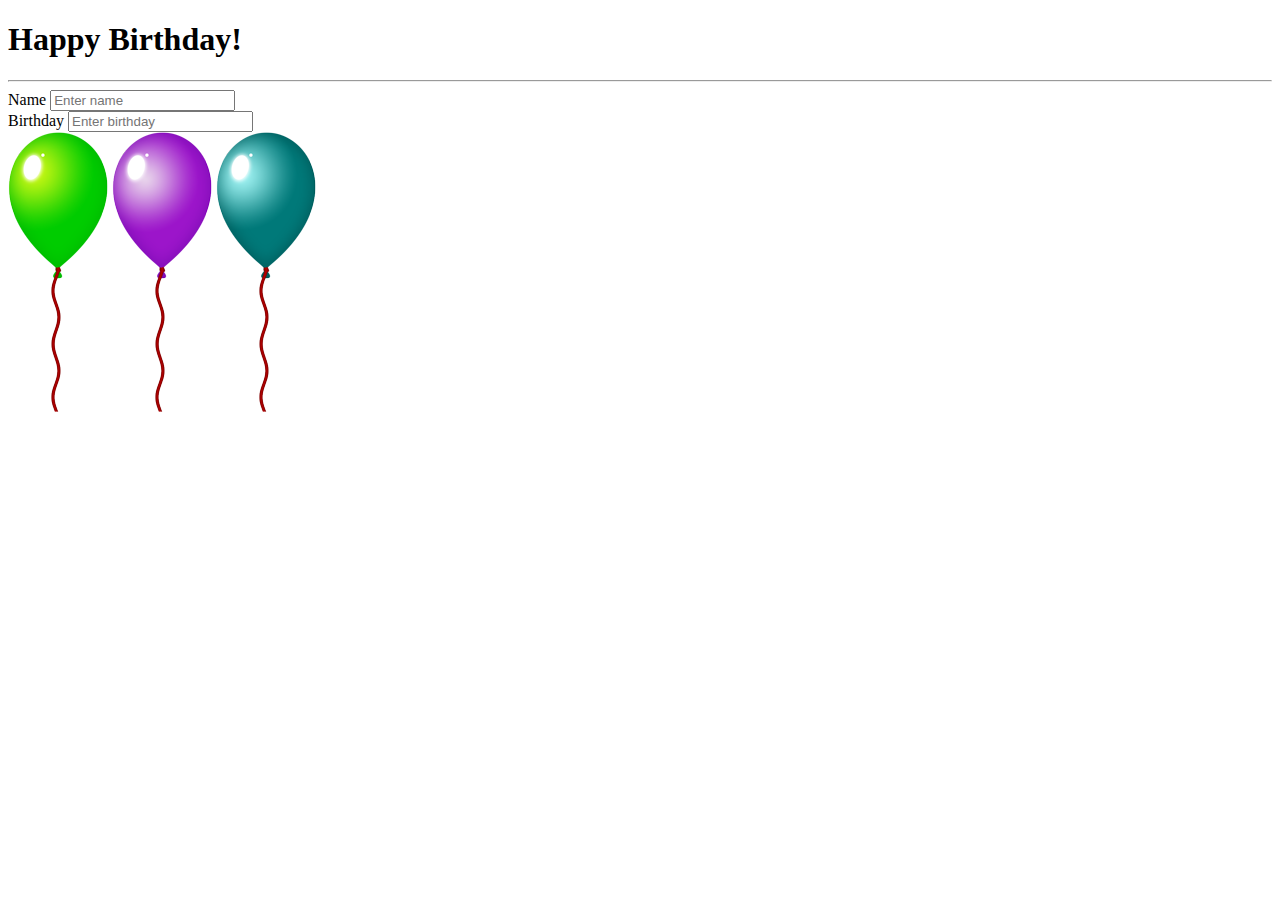
==== balloons.html @ 8847562a "Commit" ====
<!DOCTYPE html>
<html lang="en">
<head>
    <meta charset="UTF-8">
    <meta http-equiv="X-UA-Compatible" content="IE=edge">
    <meta name="viewport" content="width=device-width, initial-scale=1.0">
    <link rel="stylesheet" href="https://stackpath.bootstrapcdn.com/bootstrap/4.2.1/css/bootstrap.min.css" integrity="sha384-GJzZqFGwb1QTTN6wy59ffF1BuGJpLSa9DkKMp0DgiMDm4iYMj70gZWKYbI706tWS" crossorigin="anonymous">
    <!-- pickadate -->
    <link rel="stylesheet" href="css/classic.css" />
    <link rel="stylesheet" href="css/classic.date.css" />
    <title>Balloons</title>
</head>
<body>

    <!-- content -->
    <div class="container">
        <h1>Happy Birthday!</h1><hr />
        <form role="form">
            <div class="row">
                <div class="col-sm">
                    <div class="form-group">
                        <label for="name">Name</label>
                        <input type="text" class="form-control" id="name" placeholder="Enter name">
                    </div>
                    <div class="form-group">
                        <label for="birthday">Birthday</label>
                        <input type="text" class="form-control" id="birthday" placeholder="Enter birthday" />
                    </div>
                </div>
                <div class="col-sm">
                    <img src="media/green.png" class="ball" alt="red balloon" id="redImg" />
                    <img src="media/purple.png" class="ball" alt="green balloon" id="greenImg" />
                    <img src="media/blue_green.png" class="ball" alt="blue balloon" id="blueImg" />
                </div>
            </div>
        </form>
    </div>

    <!-- jQuery -->
    <script src="https://code.jquery.com/jquery-3.3.1.slim.min.js" integrity="sha384-q8i/X+965DzO0rT7abK41JStQIAqVgRVzpbzo5smXKp4YfRvH+8abtTE1Pi6jizo" crossorigin="anonymous"></script>
    <!-- popper -->
    <script src="https://cdnjs.cloudflare.com/ajax/libs/popper.js/1.14.6/umd/popper.min.js" integrity="sha384-wHAiFfRlMFy6i5SRaxvfOCifBUQy1xHdJ/yoi7FRNXMRBu5WHdZYu1hA6ZOblgut" crossorigin="anonymous"></script>
    <!-- bootstrap -->
    <script src="https://stackpath.bootstrapcdn.com/bootstrap/4.2.1/js/bootstrap.min.js" integrity="sha384-B0UglyR+jN6CkvvICOB2joaf5I4l3gm9GU6Hc1og6Ls7i6U/mkkaduKaBhlAXv9k" crossorigin="anonymous"></script>
    <!-- pickadate -->
    <script src="/js/picker.js"></script>
    <script src="/js/picker.date.js"></script>
    <!--custom js-->
    <script src="js/balloons.js"></script>

</body>
</html>
---- css/classic.css ----
/* ==========================================================================
   $BASE-PICKER
   ========================================================================== */
/**
 * Note: the root picker element should *NOT* be styled more than what’s here.
 */
.picker {
  font-size: 16px;
  text-align: left;
  line-height: 1.2;
  color: #000;
  position: absolute;
  z-index: 10000;
  -webkit-user-select: none;
     -moz-user-select: none;
      -ms-user-select: none;
          user-select: none;
  outline: none;
}
/**
 * The picker input element.
 */
.picker__input {
  cursor: default;
}
/**
 * When the picker is opened, the input element is “activated”.
 */
.picker__input.picker__input--active {
  border-color: #0089ec;
}
/**
 * The holder is the only “scrollable” top-level container element.
 */
.picker__holder {
  width: 100%;
  overflow-y: auto;
  -webkit-overflow-scrolling: touch;
}

/*!
 * Classic picker styling for pickadate.js
 * Demo: http://amsul.github.io/pickadate.js
 */
/**
 * Note: the root picker element should *NOT* be styled more than what’s here.
 */
.picker {
  width: 100%;
}
/**
 * The holder is the base of the picker.
 */
.picker__holder {
  position: absolute;
  background: #fff;
  border: 1px solid #aaaaaa;
  border-top-width: 0;
  border-bottom-width: 0;
  border-radius: 0 0 5px 5px;
  box-sizing: border-box;
  min-width: 176px;
  max-width: 466px;
  max-height: 0;
  -ms-filter: "progid:DXImageTransform.Microsoft.Alpha(Opacity=0)";
  filter: alpha(opacity=0);
  -moz-opacity: 0;
  opacity: 0;
  transform: translateY(-1em) perspective(600px) rotateX(10deg);
  transition: transform 0.15s ease-out, opacity 0.15s ease-out, max-height 0s 0.15s, border-width 0s 0.15s;
}
/**
 * The frame and wrap work together to ensure that
 * clicks within the picker don’t reach the holder.
 */
.picker__frame {
  padding: 1px;
}
.picker__wrap {
  margin: -1px;
}
/**
 * When the picker opens...
 */
.picker--opened .picker__holder {
  max-height: 25em;
  -ms-filter: "progid:DXImageTransform.Microsoft.Alpha(Opacity=100)";
  filter: alpha(opacity=100);
  -moz-opacity: 1;
  opacity: 1;
  border-top-width: 1px;
  border-bottom-width: 1px;
  transform: translateY(0) perspective(600px) rotateX(0);
  transition: transform 0.15s ease-out, opacity 0.15s ease-out, max-height 0s, border-width 0s;
  box-shadow: 0 6px 18px 1px rgba(0, 0, 0, 0.12);
}
---- css/classic.date.css ----
/* ==========================================================================
   $BASE-DATE-PICKER
   ========================================================================== */
/**
 * The picker box.
 */
.picker__box {
  padding: 0 1em;
}
/**
 * The header containing the month and year stuff.
 */
.picker__header {
  text-align: center;
  position: relative;
  margin-top: .75em;
}
/**
 * The month and year labels.
 */
.picker__month,
.picker__year {
  font-weight: 500;
  display: inline-block;
  margin-left: .25em;
  margin-right: .25em;
}
.picker__year {
  color: #999;
  font-size: .8em;
  font-style: italic;
}
/**
 * The month and year selectors.
 */
.picker__select--month,
.picker__select--year {
  border: 1px solid #b7b7b7;
  height: 2em;
  padding: .5em;
  margin-left: .25em;
  margin-right: .25em;
}
@media (min-width: 24.5em) {
  .picker__select--month,
  .picker__select--year {
    margin-top: -0.5em;
  }
}
.picker__select--month {
  width: 35%;
}
.picker__select--year {
  width: 22.5%;
}
.picker__select--month:focus,
.picker__select--year:focus {
  border-color: #0089ec;
}
/**
 * The month navigation buttons.
 */
.picker__nav--prev,
.picker__nav--next {
  position: absolute;
  padding: .5em 1.25em;
  width: 1em;
  height: 1em;
  box-sizing: content-box;
  top: -0.25em;
}
@media (min-width: 24.5em) {
  .picker__nav--prev,
  .picker__nav--next {
    top: -0.33em;
  }
}
.picker__nav--prev {
  left: -1em;
  padding-right: 1.25em;
}
@media (min-width: 24.5em) {
  .picker__nav--prev {
    padding-right: 1.5em;
  }
}
.picker__nav--next {
  right: -1em;
  padding-left: 1.25em;
}
@media (min-width: 24.5em) {
  .picker__nav--next {
    padding-left: 1.5em;
  }
}
.picker__nav--prev:before,
.picker__nav--next:before {
  content: " ";
  border-top: .5em solid transparent;
  border-bottom: .5em solid transparent;
  border-right: 0.75em solid #000;
  width: 0;
  height: 0;
  display: block;
  margin: 0 auto;
}
.picker__nav--next:before {
  border-right: 0;
  border-left: 0.75em solid #000;
}
.picker__nav--prev:hover,
.picker__nav--next:hover {
  cursor: pointer;
  color: #000;
  background: #b1dcfb;
}
.picker__nav--disabled,
.picker__nav--disabled:hover,
.picker__nav--disabled:before,
.picker__nav--disabled:before:hover {
  cursor: default;
  background: none;
  border-right-color: #f5f5f5;
  border-left-color: #f5f5f5;
}
/**
 * The calendar table of dates
 */
.picker__table {
  text-align: center;
  border-collapse: collapse;
  border-spacing: 0;
  table-layout: fixed;
  font-size: inherit;
  width: 100%;
  margin-top: .75em;
  margin-bottom: .5em;
}
@media (min-height: 33.875em) {
  .picker__table {
    margin-bottom: .75em;
  }
}
.picker__table td {
  margin: 0;
  padding: 0;
}
/**
 * The weekday labels
 */
.picker__weekday {
  width: 14.285714286%;
  font-size: .75em;
  padding-bottom: .25em;
  color: #999;
  font-weight: 500;
  /* Increase the spacing a tad */
}
@media (min-height: 33.875em) {
  .picker__weekday {
    padding-bottom: .5em;
  }
}
/**
 * The days on the calendar
 */
.picker__day {
  padding: .3125em 0;
  font-weight: 200;
  border: 1px solid transparent;
}
.picker__day--today {
  position: relative;
}
.picker__day--today:before {
  content: " ";
  position: absolute;
  top: 2px;
  right: 2px;
  width: 0;
  height: 0;
  border-top: 0.5em solid #0059bc;
  border-left: .5em solid transparent;
}
.picker__day--disabled:before {
  border-top-color: #aaa;
}
.picker__day--outfocus {
  color: #ddd;
}
.picker__day--infocus:hover,
.picker__day--outfocus:hover {
  cursor: pointer;
  color: #000;
  background: #b1dcfb;
}
.picker__day--highlighted {
  border-color: #0089ec;
}
.picker__day--highlighted:hover,
.picker--focused .picker__day--highlighted {
  cursor: pointer;
  color: #000;
  background: #b1dcfb;
}
.picker__day--selected,
.picker__day--selected:hover,
.picker--focused .picker__day--selected {
  background: #0089ec;
  color: #fff;
}
.picker__day--disabled,
.picker__day--disabled:hover,
.picker--focused .picker__day--disabled {
  background: #f5f5f5;
  border-color: #f5f5f5;
  color: #ddd;
  cursor: default;
}
.picker__day--highlighted.picker__day--disabled,
.picker__day--highlighted.picker__day--disabled:hover {
  background: #bbb;
}
/**
 * The footer containing the "today", "clear", and "close" buttons.
 */
.picker__footer {
  text-align: center;
}
.picker__button--today,
.picker__button--clear,
.picker__button--close {
  border: 1px solid #fff;
  background: #fff;
  font-size: .8em;
  padding: .66em 0;
  font-weight: bold;
  width: 33%;
  display: inline-block;
  vertical-align: bottom;
}
.picker__button--today:hover,
.picker__button--clear:hover,
.picker__button--close:hover {
  cursor: pointer;
  color: #000;
  background: #b1dcfb;
  border-bottom-color: #b1dcfb;
}
.picker__button--today:focus,
.picker__button--clear:focus,
.picker__button--close:focus {
  background: #b1dcfb;
  border-color: #0089ec;
  outline: none;
}
.picker__button--today:before,
.picker__button--clear:before,
.picker__button--close:before {
  position: relative;
  display: inline-block;
  height: 0;
}
.picker__button--today:before,
.picker__button--clear:before {
  content: " ";
  margin-right: .45em;
}
.picker__button--today:before {
  top: -0.05em;
  width: 0;
  border-top: 0.66em solid #0059bc;
  border-left: .66em solid transparent;
}
.picker__button--clear:before {
  top: -0.25em;
  width: .66em;
  border-top: 3px solid #e20;
}
.picker__button--close:before {
  content: "\D7";
  top: -0.1em;
  vertical-align: top;
  font-size: 1.1em;
  margin-right: .35em;
  color: #777;
}
.picker__button--today[disabled],
.picker__button--today[disabled]:hover {
  background: #f5f5f5;
  border-color: #f5f5f5;
  color: #ddd;
  cursor: default;
}
.picker__button--today[disabled]:before {
  border-top-color: #aaa;
}

/* ==========================================================================
   $CLASSIC-DATE-PICKER
   ========================================================================== */
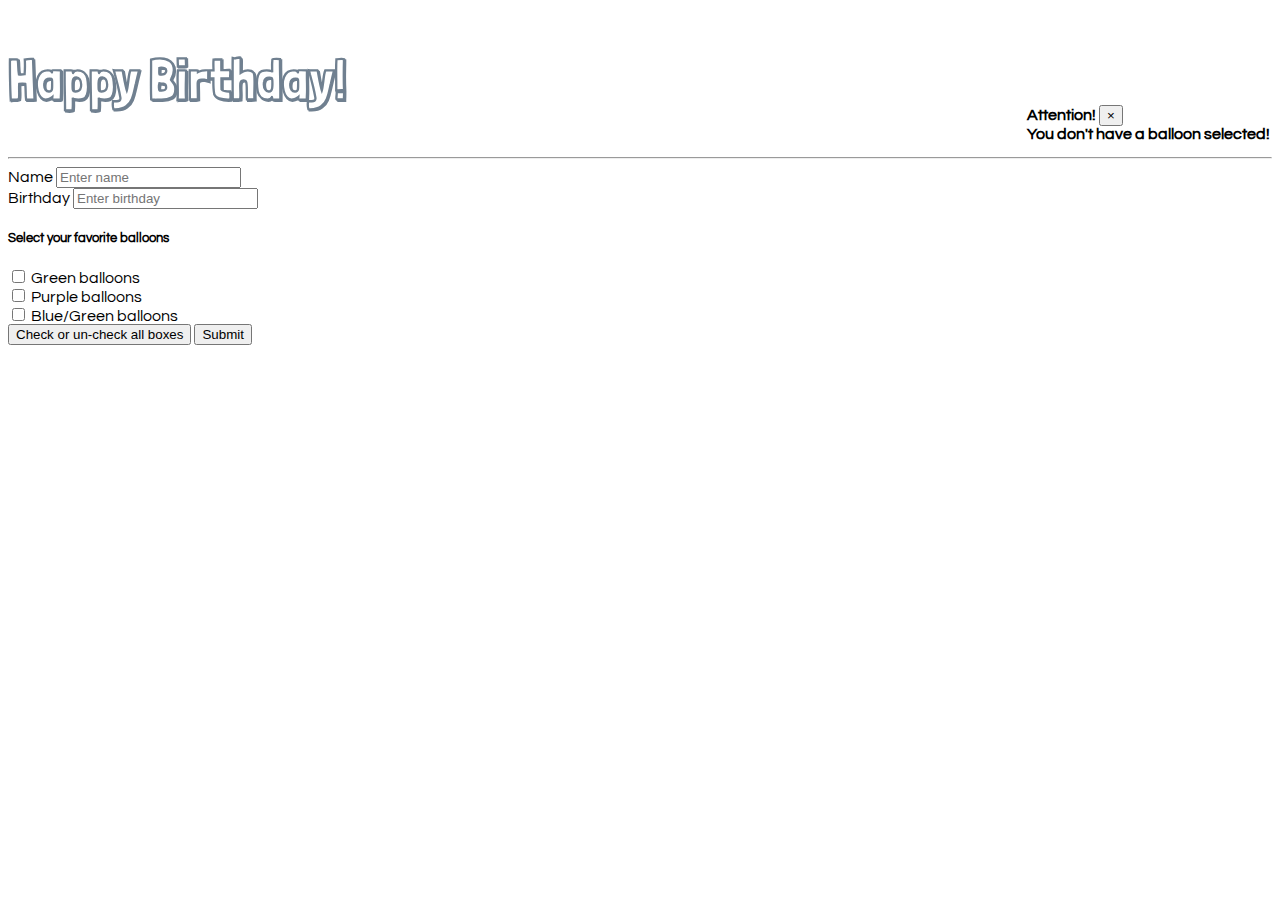
==== commit 66d6e2b1: "Final commit" ====
--- a/balloons.html
+++ b/balloons.html
@@ -1,20 +1,63 @@
 <!DOCTYPE html>
 <html lang="en">
+
 <head>
     <meta charset="UTF-8">
     <meta http-equiv="X-UA-Compatible" content="IE=edge">
     <meta name="viewport" content="width=device-width, initial-scale=1.0">
-    <link rel="stylesheet" href="https://stackpath.bootstrapcdn.com/bootstrap/4.2.1/css/bootstrap.min.css" integrity="sha384-GJzZqFGwb1QTTN6wy59ffF1BuGJpLSa9DkKMp0DgiMDm4iYMj70gZWKYbI706tWS" crossorigin="anonymous">
+    <link rel="stylesheet" href="https://stackpath.bootstrapcdn.com/bootstrap/4.2.1/css/bootstrap.min.css"
+        integrity="sha384-GJzZqFGwb1QTTN6wy59ffF1BuGJpLSa9DkKMp0DgiMDm4iYMj70gZWKYbI706tWS" crossorigin="anonymous">
     <!-- pickadate -->
+    <link rel="stylesheet" href="https://cdnjs.cloudflare.com/ajax/libs/animate.css/4.1.1/animate.min.css" />
     <link rel="stylesheet" href="css/classic.css" />
     <link rel="stylesheet" href="css/classic.date.css" />
+    <!-- google font -->
+    <link href="https://fonts.googleapis.com/css?family=Londrina+Shadow|Questrial" rel="stylesheet">
+    <!-- custom css -->
+    <style>
+        h1 {
+            font-family: 'Londrina Shadow';
+            color: slategray;
+            font-size: 3.5em;
+        }
+
+        body {
+            font-family: 'Questrial';
+        }
+
+        h1.animate__animated {
+            display: inline-block;
+        }
+
+        .ball {
+            visibility: hidden;
+        }
+
+        .toast {
+            position: absolute;
+            top: 105px;
+            right: 10px;
+        }
+    </style>
     <title>Balloons</title>
 </head>
+
 <body>
-
+    <div id="toast" class="toast">
+        <div class="toast-header">
+            <strong class="mr-auto" id="product">Attention!</strong>
+            <button type="button" class="ml-2 mb-1 close" data-dismiss="toast" aria-label="Close">
+                <span aria-hidden="true">&times;</span>
+            </button>
+        </div>
+        <div class="toast-body">
+            <strong id="code">You don't have a balloon selected!</strong>
+        </div>
+    </div>
     <!-- content -->
     <div class="container">
-        <h1>Happy Birthday!</h1><hr />
+        <h1 id="greeting" class="animate__animated">Happy Birthday!</h1>
+        <hr />
         <form role="form">
             <div class="row">
                 <div class="col-sm">
@@ -26,22 +69,48 @@
                         <label for="birthday">Birthday</label>
                         <input type="text" class="form-control" id="birthday" placeholder="Enter birthday" />
                     </div>
+                    <div class="card">
+                        <div class="card-body">
+                            <h5 class="card-title">Select your favorite balloons</h5>
+                            <div class="form-group form-check">
+                                <input type="checkbox" class="form-check-input" id="green">
+                                <label class="form-check-label" for="green">Green balloons</label>
+                            </div>
+                            <div class="form-group form-check">
+                                <input type="checkbox" class="form-check-input" id="purple">
+                                <label class="form-check-label" for="purple">Purple balloons</label>
+                            </div>
+                            <div class="form-group form-check">
+                                <input type="checkbox" class="form-check-input" id="blue_green">
+                                <label class="form-check-label" for="blue_green">Blue/Green balloons</label>
+                            </div>
+                        </div>
+                    </div>
+                    <button type="button" class="btn btn-outline-primary mt-3" id="checkAll">Check or un-check all boxes</button>
+
+                    <button type="button" class="btn btn-outline-primary mt-3" id="submit">Submit</button>
                 </div>
                 <div class="col-sm">
-                    <img src="media/green.png" class="ball" alt="red balloon" id="redImg" />
-                    <img src="media/purple.png" class="ball" alt="green balloon" id="greenImg" />
-                    <img src="media/blue_green.png" class="ball" alt="blue balloon" id="blueImg" />
+                    <img src="media/green.png" class="ball" alt="green balloon" id="greenImg" />
+                    <img src="media/purple.png" class="ball" alt="purple balloon" id="purpleImg" />
+                    <img src="media/blue_green.png" class="ball" alt="blue_green balloon" id="blue_greenImg" />
                 </div>
             </div>
         </form>
     </div>
 
     <!-- jQuery -->
-    <script src="https://code.jquery.com/jquery-3.3.1.slim.min.js" integrity="sha384-q8i/X+965DzO0rT7abK41JStQIAqVgRVzpbzo5smXKp4YfRvH+8abtTE1Pi6jizo" crossorigin="anonymous"></script>
+    <script src="https://code.jquery.com/jquery-3.3.1.slim.min.js"
+        integrity="sha384-q8i/X+965DzO0rT7abK41JStQIAqVgRVzpbzo5smXKp4YfRvH+8abtTE1Pi6jizo"
+        crossorigin="anonymous"></script>
     <!-- popper -->
-    <script src="https://cdnjs.cloudflare.com/ajax/libs/popper.js/1.14.6/umd/popper.min.js" integrity="sha384-wHAiFfRlMFy6i5SRaxvfOCifBUQy1xHdJ/yoi7FRNXMRBu5WHdZYu1hA6ZOblgut" crossorigin="anonymous"></script>
+    <script src="https://cdnjs.cloudflare.com/ajax/libs/popper.js/1.14.6/umd/popper.min.js"
+        integrity="sha384-wHAiFfRlMFy6i5SRaxvfOCifBUQy1xHdJ/yoi7FRNXMRBu5WHdZYu1hA6ZOblgut"
+        crossorigin="anonymous"></script>
     <!-- bootstrap -->
-    <script src="https://stackpath.bootstrapcdn.com/bootstrap/4.2.1/js/bootstrap.min.js" integrity="sha384-B0UglyR+jN6CkvvICOB2joaf5I4l3gm9GU6Hc1og6Ls7i6U/mkkaduKaBhlAXv9k" crossorigin="anonymous"></script>
+    <script src="https://stackpath.bootstrapcdn.com/bootstrap/4.2.1/js/bootstrap.min.js"
+        integrity="sha384-B0UglyR+jN6CkvvICOB2joaf5I4l3gm9GU6Hc1og6Ls7i6U/mkkaduKaBhlAXv9k"
+        crossorigin="anonymous"></script>
     <!-- pickadate -->
     <script src="/js/picker.js"></script>
     <script src="/js/picker.date.js"></script>
@@ -49,4 +118,5 @@
     <script src="js/balloons.js"></script>
 
 </body>
+
 </html>